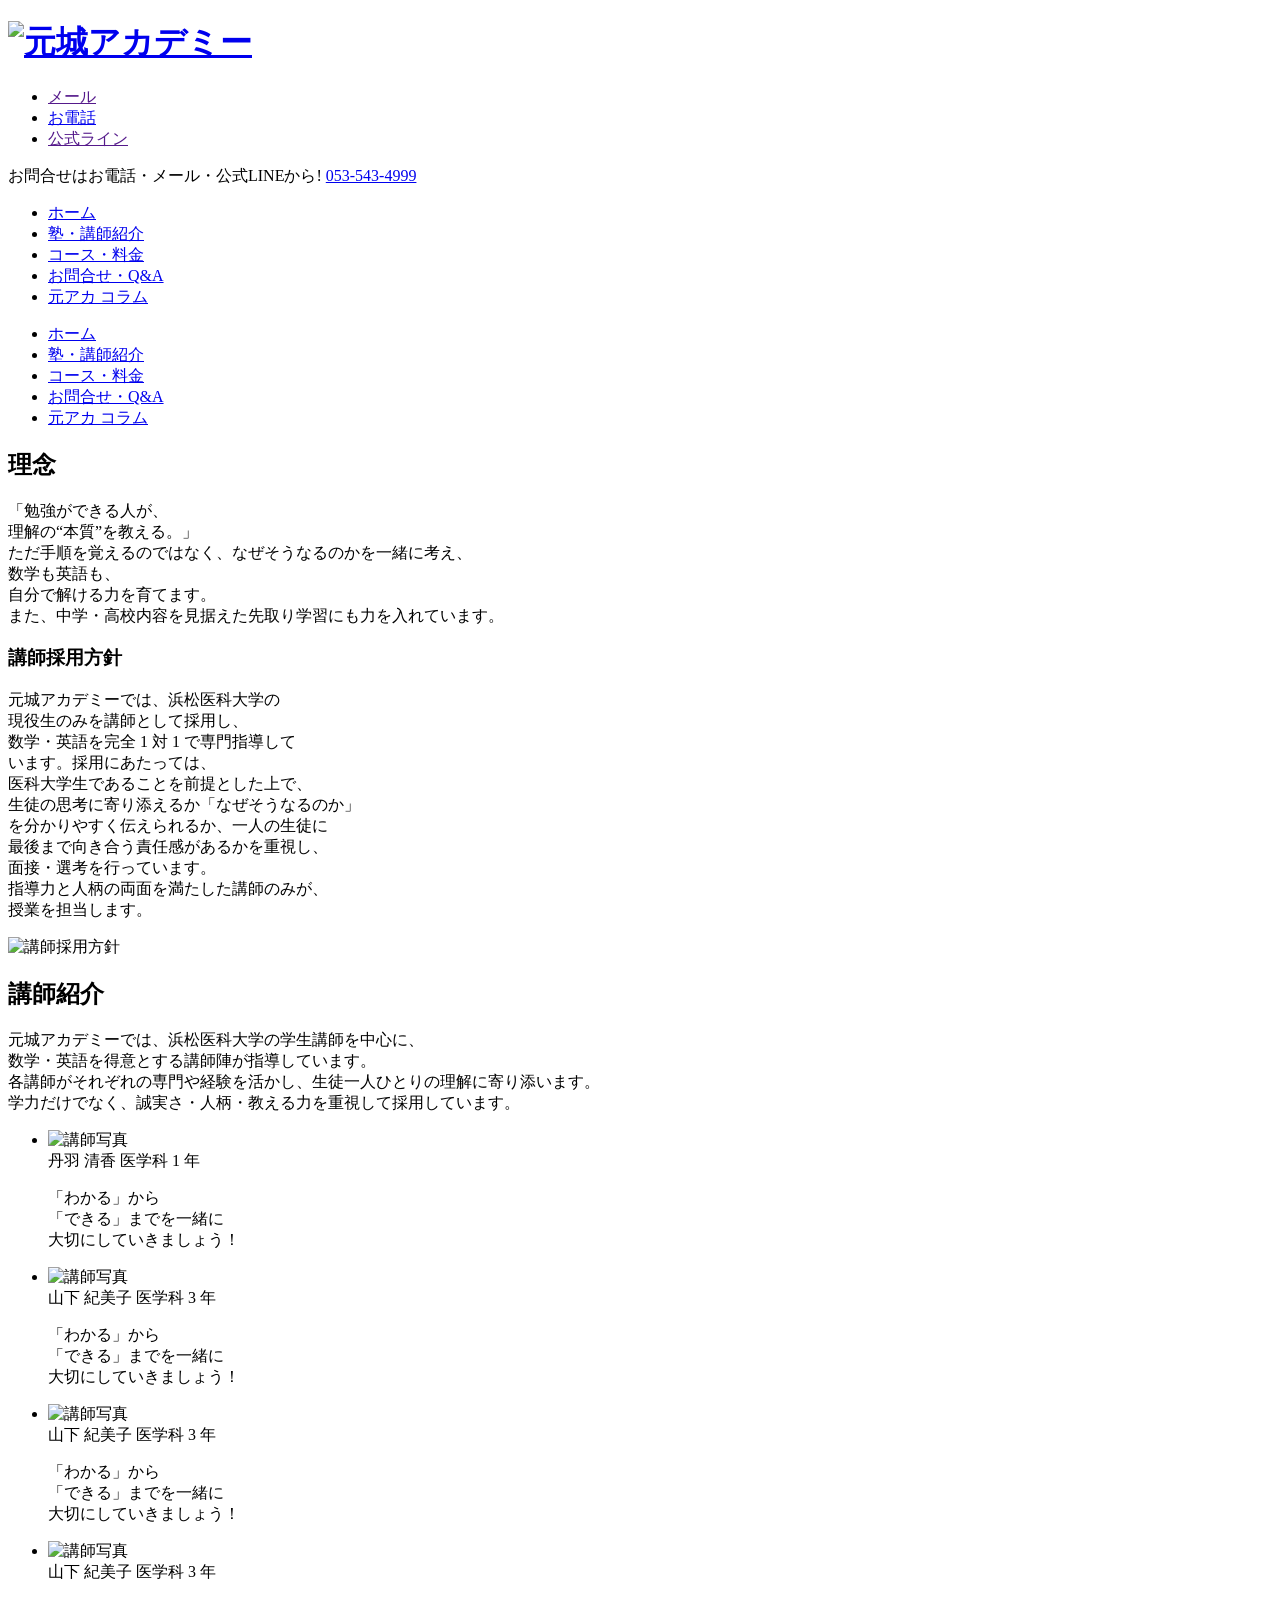
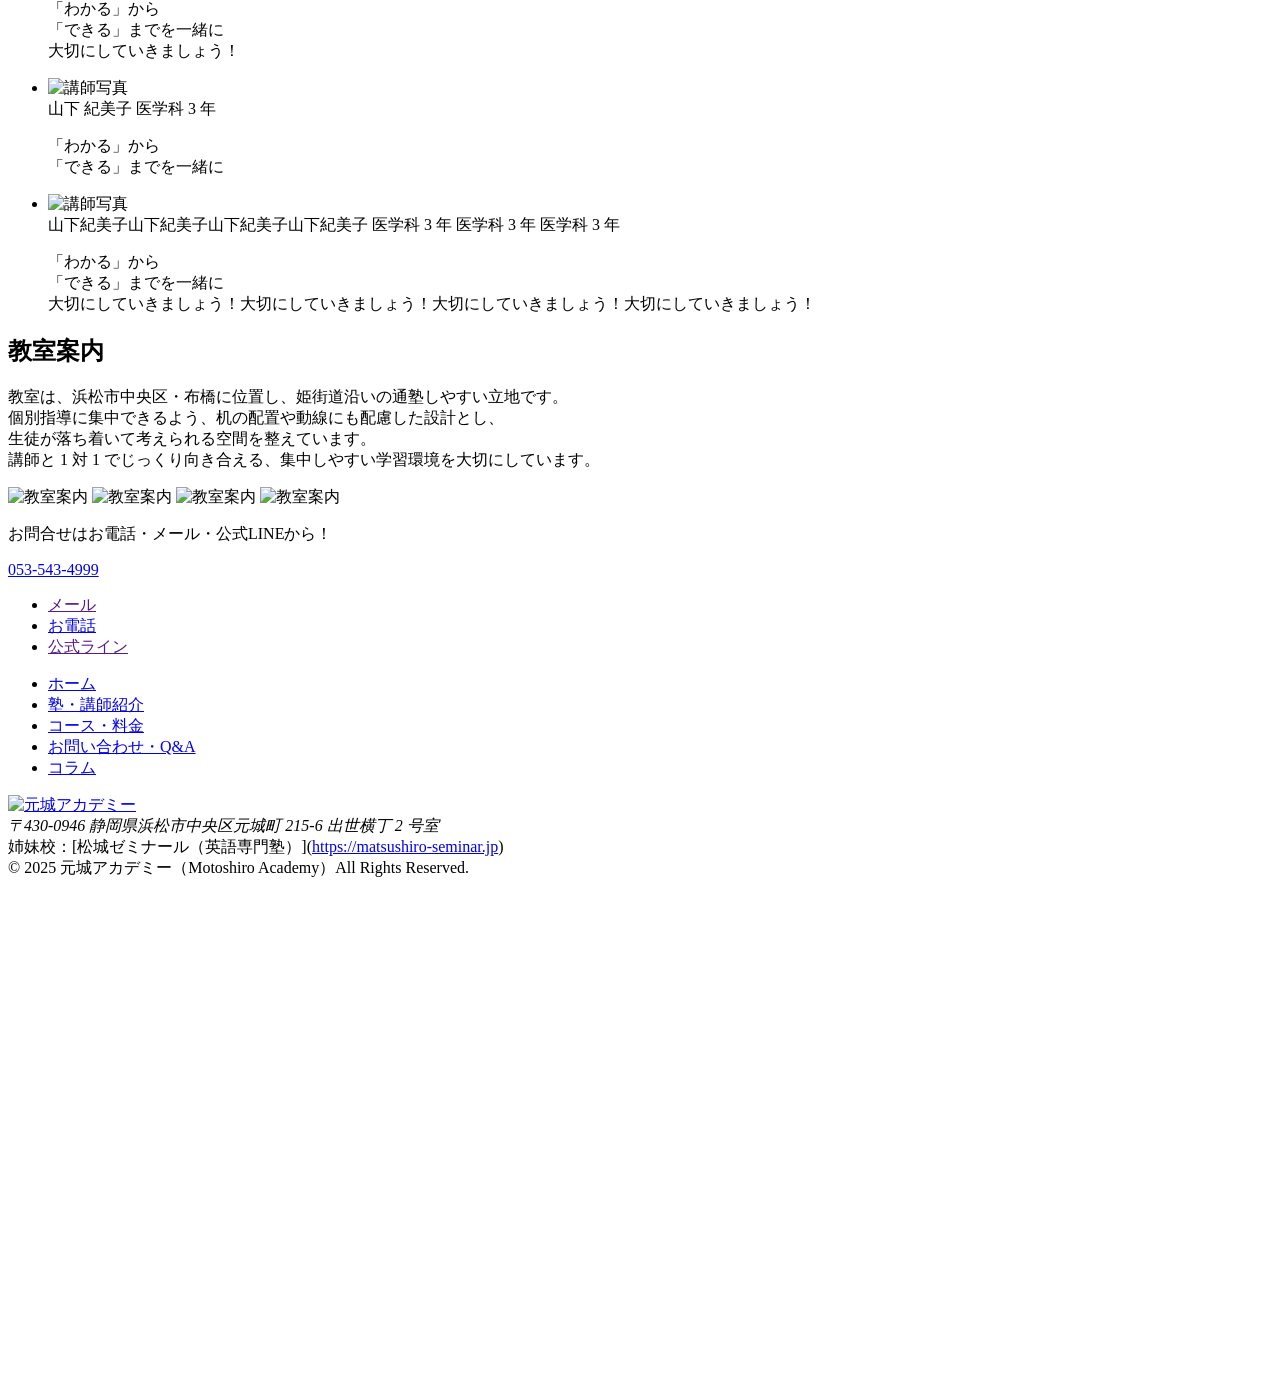
==== src/html/about/index.html @ 4d661024 "静的コーディング" ====
<!DOCTYPE html>
<html lang="ja">
<head>
  <meta charset="UTF-8">
  <meta name="viewport" content="width=device-width, initial-scale=1.0">
  <link rel="stylesheet" href="/assets/css/style.min.css">
  <link rel="stylesheet" href="/assets/css/swiper-bundle.min.css">

  <!-- フォント読み込み -->
  <script>
    (function(d) {
      var config = {
        kitId: 'shv1ewg',
        scriptTimeout: 3000,
        async: true
      },
      h=d.documentElement,t=setTimeout(function(){h.className=h.className.replace(/\bwf-loading\b/g,"")+" wf-inactive";},config.scriptTimeout),tk=d.createElement("script"),f=false,s=d.getElementsByTagName("script")[0],a;h.className+=" wf-loading";tk.src='https://use.typekit.net/'+config.kitId+'.js';tk.async=true;tk.onload=tk.onreadystatechange=function(){a=this.readyState;if(f||a&&a!="complete"&&a!="loaded")return;f=true;clearTimeout(t);try{Typekit.load(config)}catch(e){}};s.parentNode.insertBefore(tk,s)
    })(document);
  </script>
  <link rel="preconnect" href="https://fonts.googleapis.com">
  <link rel="preconnect" href="https://fonts.gstatic.com" crossorigin>
  <link href="https://fonts.googleapis.com/css2?family=Noto+Sans+JP:wght@100..900&family=Noto+Serif+JP:wght@200..900&display=swap" rel="stylesheet">
</head>

<body>
  <header class="l-header">
    <div class="l-header__inner">
      <div class="l-header__wrap">
        <h1 class="l-header__h1">
          <a href="/" class="l-header__logo">
            <img src="/assets/img/common/logo.svg" alt="元城アカデミー" width="386" height="80">
          </a>
        </h1>
        <div class="l-header__hamburger js-nav-btn">
          <span class="l-header__hamburger-line"></span>
          <span class="l-header__hamburger-line"></span>
          <span class="l-header__hamburger-line"></span>
        </div>
        <div class="l-header__cont js-nav">
          <nav class="l-header__nav">
            <ul class="l-header__nav-list">
              <li class="l-header__nav-item">
                <a href="" class="l-header__nav-link">メール</a>
              </li>
              <li class="l-header__nav-item">
                <a href="tel:0535434999" class="l-header__nav-link">お電話</a>
              </li>
              <li class="l-header__nav-item">
                <a href="" class="l-header__nav-link">公式ライン</a>
              </li>
            </ul>
          </nav>
          <div class="l-header__contact">
            <span class="l-header__contact-txt">お問合せはお電話・メール・公式LINEから!</span>
            <a href="tel:0535434999" class="l-header__tel">053-543-4999</a>
          </div>
          <nav class="l-header__menu sp">
            <ul class="l-header__menu-list">
              <li class="l-header__menu-item">
                <a href="/" class="l-header__menu-link">ホーム</a>
              </li>
              <li class="l-header__menu-item">
                <a href="/about" class="l-header__menu-link">塾・講師紹介</a>
              </li>
              <li class="l-header__menu-item">
                <a href="/course" class="l-header__menu-link">コース・料金</a>
              </li>
              <li class="l-header__menu-item">
                <a href="/contact" class="l-header__menu-link">お問合せ・Q&A</a>
              </li>
              <li class="l-header__menu-item">
                <a href="/column" class="l-header__menu-link">元アカ コラム</a>
              </li>
            </ul>
          </nav>
        </div>
      </div>
    </div>
  </header>

  <main class="l-main p-about">
    <section class="c-under-fv c-under-fv--about">
      <nav class="g-nav pc">
        <ul class="g-nav__list">
          <li class="g-nav__item">
            <a href="/" class="g-nav__link">
              <span class="g-nav__inner">ホーム</span>
            </a>
          </li>
          <li class="g-nav__item">
            <a href="/about" class="g-nav__link">
              <span class="g-nav__inner">塾・講師紹介</span>
            </a>
          </li>
          <li class="g-nav__item">
            <a href="/course" class="g-nav__link">
              <span class="g-nav__inner">コース・料金</span>
            </a>
          </li>
          <li class="g-nav__item">
            <a href="/contact" class="g-nav__link">
              <span class="g-nav__inner">お問合せ・Q&A</span>
            </a>
          </li>
          <li class="g-nav__item">
            <a href="/column" class="g-nav__link">
              <span class="g-nav__inner">元アカ コラム</span>
            </a>
          </li>
        </ul>
      </nav>
    </section>

    <section class="p-about-philosophy">
      <div class="p-about__inner">
        <h2 class="p-about__sec-ttl">理念</h2>
        <p class="p-about__sec-txt">
          「勉強ができる⼈が、<br class="sp">理解の“本質”を教える。」<br>
          ただ⼿順を覚えるのではなく、なぜそうなるのかを⼀緒に考え、<br>
          数学も英語も、<br class="sp">⾃分で解ける⼒を育てます。<br>
          また、中学・⾼校内容を⾒据えた先取り学習にも⼒を⼊れています。
        </p>
        <div class="p-about-philosophy__wrap">
          <div class="p-about-philosophy__txtblk">
            <h3 class="p-about-philosophy__blk-ttl">講師採用方針</h3>
            <p class="p-about-philosophy__blk-txt">
              元城アカデミーでは、浜松医科⼤学の<br class="pc">
              現役⽣のみを講師として採⽤し、<br class="pc">
              数学・英語を完全 1 対 1 で専⾨指導して<br class="pc">
              います。採⽤にあたっては、<br class="pc">
              医科⼤学⽣であることを前提とした上で、<br class="pc">
              ⽣徒の思考に寄り添えるか「なぜそうなるのか」<br class="pc">
              を分かりやすく伝えられるか、⼀⼈の⽣徒に<br class="pc">
              最後まで向き合う責任感があるかを重視し、<br class="pc">
              ⾯接・選考を⾏っています。<br class="pc">
              指導⼒と⼈柄の両⾯を満たした講師のみが、<br class="pc">
              授業を担当します。
            </p>
          </div>
          <picture class="p-about-philosophy__img">
            <source srcset="/assets/img/about/philosophy/philosophy_img01.webp" type="image/webp">
            <img src="/assets/img/about/philosophy/philosophy_img01.png" width="720" height="720" alt="講師採用方針" loading="lazy">
          </picture>
        </div>
      </div>
    </section>

    <section class="p-about-teacher">
      <div class="p-about__inner">
        <h2 class="p-about__sec-ttl">講師紹介</h2>
        <p class="p-about__sec-txt">
          元城アカデミーでは、浜松医科大学の学生講師を中心に、<br>
          数学・英語を得意とする講師陣が指導しています。<br>
          各講師がそれぞれの専門や経験を活かし、生徒一人ひとりの理解に寄り添います。<br>
          学力だけでなく、誠実さ・人柄・教える力を重視して採用しています。
        </p>
        <ul class="p-about-teacher__list">
          <li class="p-about-teacher__item">
            <picture class="p-about-teacher__img">
              <source srcset="/assets/img/sample.webp" type="image/webp">
              <img src="/assets/img/sample.jpg" width="235" height="235" alt="講師写真" loading="lazy">
            </picture>
            <div class="p-about-teacher__item-head">
              <span class="p-about-teacher__name">丹羽 清香</span>
              <span class="p-about-teacher__faculty">医学科 1 年</span>
            </div>
            <p class="p-about-teacher__txt">
              「わかる」から<br>
              「できる」までを一緒に<br>
              大切にしていきましょう！
            </p>
          </li>
          <li class="p-about-teacher__item">
            <picture class="p-about-teacher__img">
              <source srcset="/assets/img/sample.webp" type="image/webp">
              <img src="/assets/img/sample.jpg" width="235" height="235" alt="講師写真" loading="lazy">
            </picture>
            <div class="p-about-teacher__item-head">
              <span class="p-about-teacher__name">山下 紀美子</span>
              <span class="p-about-teacher__faculty">医学科 3 年</span>
            </div>
            <p class="p-about-teacher__txt">
              「わかる」から<br>
              「できる」までを一緒に<br>
              大切にしていきましょう！
            </p>
          </li>
          <li class="p-about-teacher__item">
            <picture class="p-about-teacher__img">
              <source srcset="/assets/img/sample.webp" type="image/webp">
              <img src="/assets/img/sample.jpg" width="235" height="235" alt="講師写真" loading="lazy">
            </picture>
            <div class="p-about-teacher__item-head">
              <span class="p-about-teacher__name">山下 紀美子</span>
              <span class="p-about-teacher__faculty">医学科 3 年</span>
            </div>
            <p class="p-about-teacher__txt">
              「わかる」から<br>
              「できる」までを一緒に<br>
              大切にしていきましょう！
            </p>
          </li>
          <li class="p-about-teacher__item">
            <picture class="p-about-teacher__img">
              <source srcset="/assets/img/sample.webp" type="image/webp">
              <img src="/assets/img/sample.jpg" width="235" height="235" alt="講師写真" loading="lazy">
            </picture>
            <div class="p-about-teacher__item-head">
              <span class="p-about-teacher__name">山下 紀美子</span>
              <span class="p-about-teacher__faculty">医学科 3 年</span>
            </div>
            <p class="p-about-teacher__txt">
              「わかる」から<br>
              「できる」までを一緒に<br>
              大切にしていきましょう！
            </p>
          </li>
          <li class="p-about-teacher__item">
            <picture class="p-about-teacher__img">
              <source srcset="/assets/img/sample.webp" type="image/webp">
              <img src="/assets/img/sample.jpg" width="235" height="235" alt="講師写真" loading="lazy">
            </picture>
            <div class="p-about-teacher__item-head">
              <span class="p-about-teacher__name">山下 紀美子</span>
              <span class="p-about-teacher__faculty">医学科 3 年</span>
            </div>
            <p class="p-about-teacher__txt">
              「わかる」から<br>
              「できる」までを一緒に
            </p>
          </li>
          <li class="p-about-teacher__item">
            <picture class="p-about-teacher__img">
              <source srcset="/assets/img/sample.webp" type="image/webp">
              <img src="/assets/img/sample.jpg" width="235" height="235" alt="講師写真" loading="lazy">
            </picture>
            <div class="p-about-teacher__item-head">
              <span class="p-about-teacher__name">山下紀美子山下紀美子山下紀美子山下紀美子</span>
              <span class="p-about-teacher__faculty">医学科 3 年 医学科 3 年 医学科 3 年</span>
            </div>
            <p class="p-about-teacher__txt">
              「わかる」から<br>
              「できる」までを一緒に<br>
              大切にしていきましょう！大切にしていきましょう！大切にしていきましょう！大切にしていきましょう！
            </p>
          </li>
        </ul>
      </div>
    </section>

    <section class="p-about-school">
      <div class="p-about__inner">
        <h2 class="p-about__sec-ttl">教室案内</h2>
        <p class="p-about__sec-txt">
          教室は、浜松市中央区・布橋に位置し、姫街道沿いの通塾しやすい⽴地です。<br>
          個別指導に集中できるよう、机の配置や動線にも配慮した設計とし、<br>
          ⽣徒が落ち着いて考えられる空間を整えています。<br>
          講師と 1 対 1 でじっくり向き合える、集中しやすい学習環境を⼤切にしています。
        </p>
        <div class="p-about-school__wrap">
          <picture class="p-about-school__img">
            <source srcset="/assets/img/about/school/school_img01.webp" type="image/webp">
            <img src="/assets/img/about/school/school_img01.jpg" width="428" height="428" alt="教室案内" loading="lazy">
          </picture>
          <picture class="p-about-school__img">
            <source srcset="/assets/img/about/school/school_img02.webp" type="image/webp">
            <img src="/assets/img/about/school/school_img02.jpg" width="428" height="428" alt="教室案内" loading="lazy">
          </picture>
          <picture class="p-about-school__img">
            <source srcset="/assets/img/about/school/school_img03.webp" type="image/webp">
            <img src="/assets/img/about/school/school_img03.jpg" width="428" height="428" alt="教室案内" loading="lazy">
          </picture>
          <picture class="p-about-school__img">
            <source srcset="/assets/img/about/school/school_img04.webp" type="image/webp">
            <img src="/assets/img/about/school/school_img04.jpg" width="428" height="428" alt="教室案内" loading="lazy">
          </picture>
        </div>
      </div>
    </section>
  </main>

  <footer class="l-footer">
    <div class="l-footer__head">
      <p class="l-footer__head-txt">お問合せはお電話・メール・公式LINEから！</p>
      <a href="tel:0535434999" class="l-footer__head-tel">053-543-4999</a>
      <ul class="l-footer__head-list">
        <li class="l-footer__head-item">
          <a href="" class="l-footer__head-link">メール</a>
        </li>
        <li class="l-footer__head-item">
          <a href="tel:0535434999" class="l-footer__head-link">お電話</a>
        </li>
        <li class="l-footer__head-item">
          <a href="" class="l-footer__head-link">公式ライン</a>
        </li>
      </ul>
    </div>
    <div class="l-footer__bg">
      <div class="l-footer__inner">
        <nav class="l-footer__nav">
          <ul class="l-footer__nav-list">
            <li class="l-footer__nav-item">
              <a href="/" class="l-footer__nav-link">ホーム</a>
            </li>
            <li class="l-footer__nav-item">
              <a href="/about" class="l-footer__nav-link">塾・講師紹介</a>
            </li>
            <li class="l-footer__nav-item">
              <a href="/course" class="l-footer__nav-link">コース・料金</a>
            </li>
            <li class="l-footer__nav-item">
              <a href="/contact" class="l-footer__nav-link">お問い合わせ・Q&A</a>
            </li>
            <li class="l-footer__nav-item">
              <a href="/column" class="l-footer__nav-link">コラム</a>
            </li>
          </ul>
        </nav>
        <div class="l-footer__wrap">
          <div class="l-footer__cont">
            <a href="/" class="l-footer__logo">
              <img src="/assets/img/common/logo.svg" alt="元城アカデミー" width="500" height="102">
            </a>
            <address class="l-footer__address">〒430-0946 静岡県浜松市中央区元城町 215-6 出世横丁 2 号室</address>
            <span class="l-footer__copy">
              姉妹校：[松城ゼミナール（英語専門塾）](<a href="https://matsushiro-seminar.jp" class="l-footer__copy-link" target="_blank">https://matsushiro-seminar.jp</a>)<br>
              © 2025 元城アカデミー（Motoshiro Academy）All Rights Reserved.
            </span>
          </div>
          <div class="l-footer__map">
            <iframe src="https://www.google.com/maps/embed?pb=!1m18!1m12!1m3!1d3279.8093748665037!2d137.723987011616!3d34.70998768260108!2m3!1f0!2f0!3f0!3m2!1i1024!2i768!4f13.1!3m3!1m2!1s0x601ade62323c810b%3A0xef11a4062dbb1969!2z44CSNDMwLTA5NDYg6Z2Z5bKh55yM5rWc5p2-5biC5Lit5aSu5Yy65YWD5Z-O55S677yS77yR77yV4oiS77yW!5e0!3m2!1sja!2sjp!4v1767631974276!5m2!1sja!2sjp" width="640" height="500" style="border:0;" allowfullscreen="" loading="lazy" referrerpolicy="no-referrer-when-downgrade"></iframe>
          </div>
        </div>
      </div>
    </div>
  </footer>

  <script type="module" src="/assets/js/main.min.js"></script>
</body>
</html>
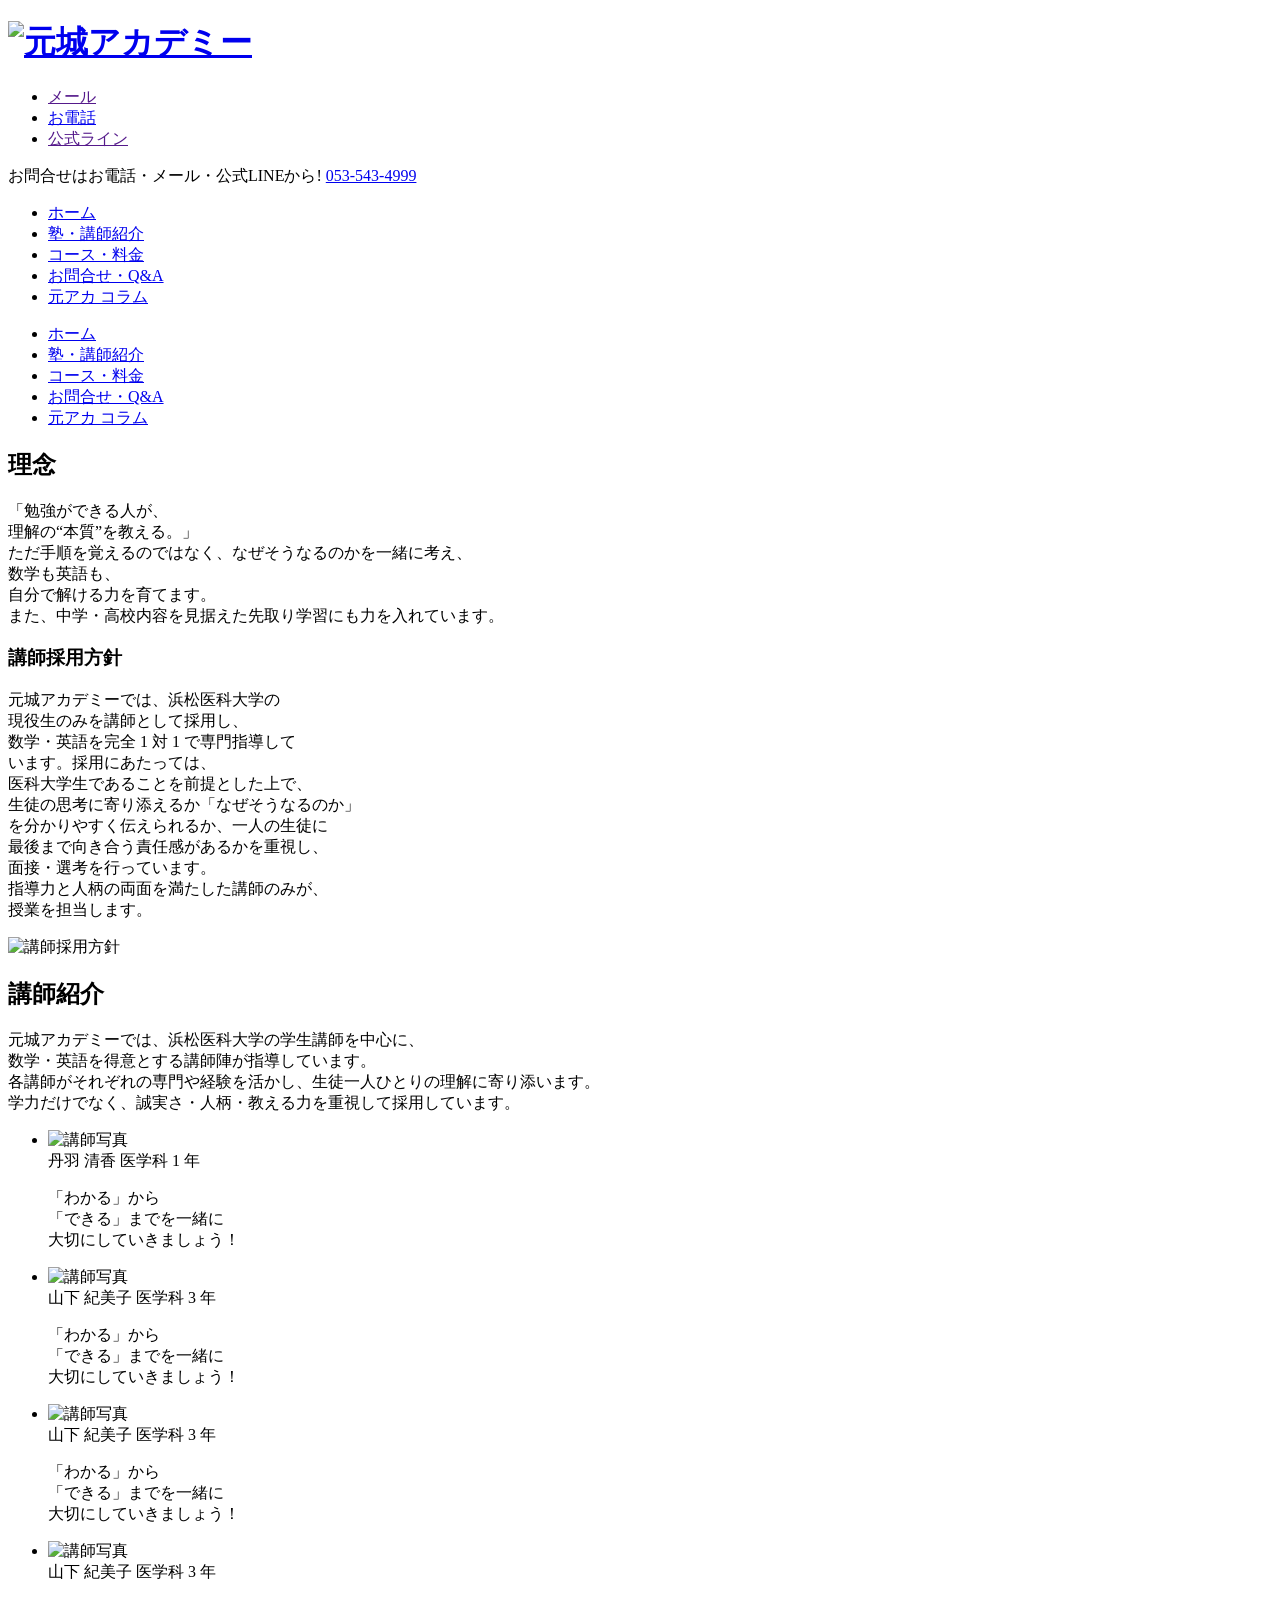
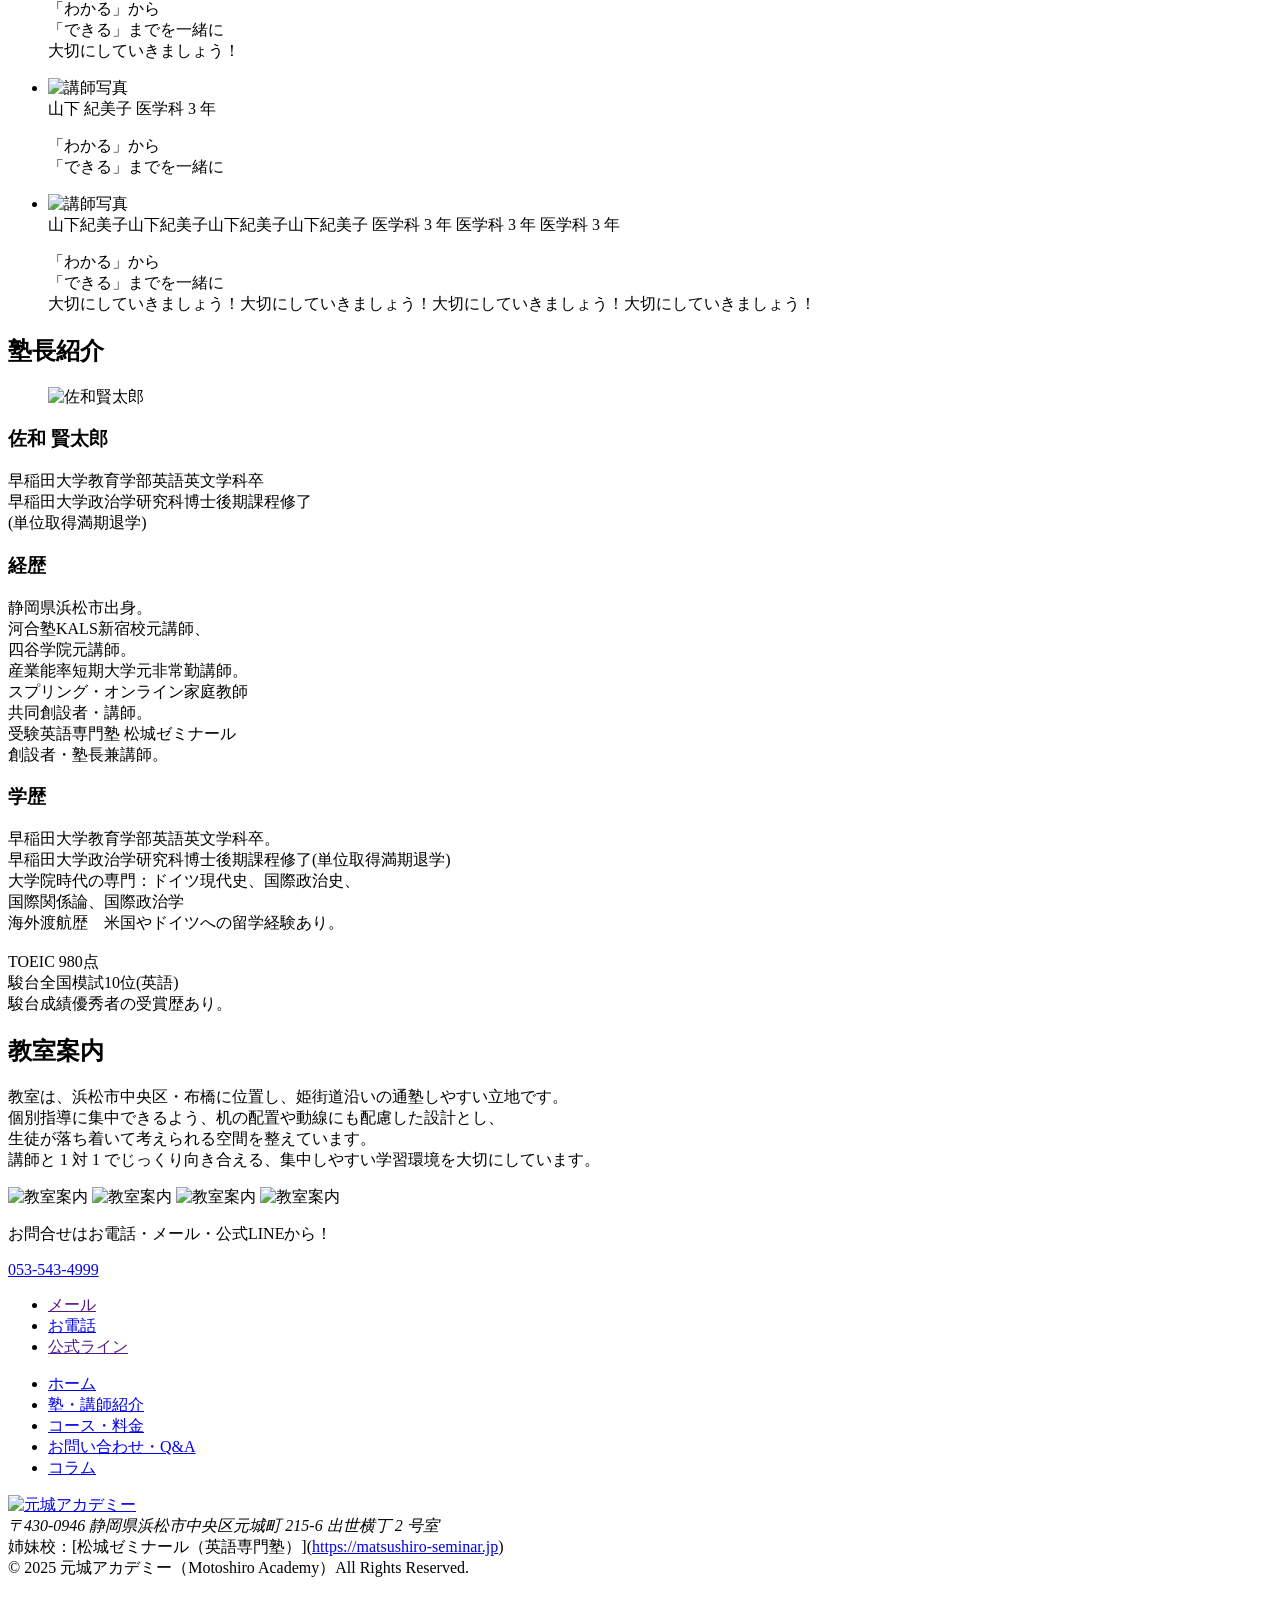
==== commit 228d5af4: "修正対応" ====
--- a/src/html/about/index.html
+++ b/src/html/about/index.html
@@ -248,6 +248,50 @@
       </div>
     </section>
 
+    <section class="p-about-principal">
+      <div class="p-about-principal__inner">
+        <h2 class="p-about__sec-ttl">塾長紹介</h2>
+        <div class="p-about-principal__cont">
+          <div class="p-about-principal__cont-wrap">
+            <figure class="p-about-principal__img">
+              <img src="/assets/img/about/principal/principal_img.svg" alt="佐和賢太郎" width="235" height="235">
+            </figure>
+            <div class="p-about-principal__txtblk">
+              <h3 class="p-about-principal__name">佐和 賢太郎</h3>
+              <p class="p-about-principal__txt">
+                早稲田大学教育学部英語英文学科卒<br>
+                早稲田大学政治学研究科博士後期課程修了<br>
+                <span class="p-about-principal__s-txt">(単位取得満期退学)</span>
+              </p>
+            </div>
+          </div>
+          <div class="p-about-principal__profile">
+            <h3 class="p-about-principal__profile-ttl">経歴</h3>
+            <p class="p-about-principal__profile-txt">
+              静岡県浜松市出身。<br>
+              河合塾KALS新宿校元講師、<br class="sp">四谷学院元講師。<br>
+              産業能率短期大学元非常勤講師。<br>
+              スプリング・オンライン家庭教師<br class="sp">共同創設者・講師。<br>
+              受験英語専門塾 松城ゼミナール <br class="sp">創設者・塾長兼講師。
+            </p>
+          </div>
+          <div class="p-about-principal__profile">
+            <h3 class="p-about-principal__profile-ttl">学歴</h3>
+            <p class="p-about-principal__profile-txt">
+              早稲田大学教育学部英語英文学科卒。<br>
+              早稲田大学政治学研究科博士後期課程修了(単位取得満期退学) <br>
+              大学院時代の専門：ドイツ現代史、国際政治史、<br>
+              国際関係論、国際政治学<br>
+              海外渡航歴　米国やドイツへの留学経験あり。<br><br>
+              TOEIC 980点<br>
+              駿台全国模試10位(英語)<br>
+              駿台成績優秀者の受賞歴あり。
+            </p>
+          </div>
+        </div>
+      </div>
+    </section>
+
     <section class="p-about-school">
       <div class="p-about__inner">
         <h2 class="p-about__sec-ttl">教室案内</h2>
